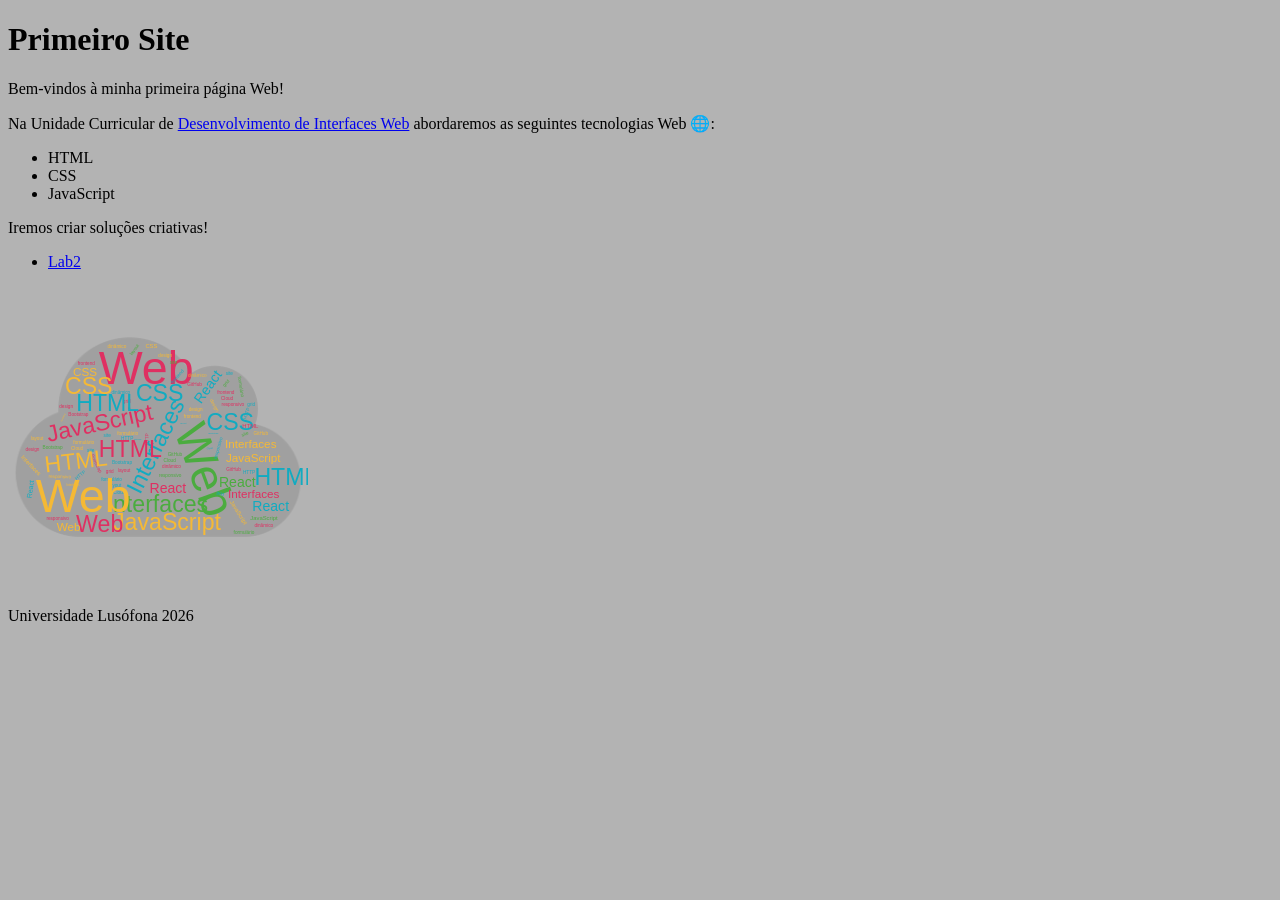
==== index.html @ fb10c760 "erros" ====
<!doctype html>
<html lang="pt">
  <head>
    <meta charset="UTF-8" />
    <meta name="viewport" content="width=device-width, initial-scale=1.0" />
    <title>João Rito</title>
    <link rel="stylesheet" href="styles.css" />
    <style>
      img {
        width: 300px;
      }
    </style>
  </head>

  <body>
    <header>
      <h1>Primeiro Site</h1>
    </header>

    <main>
      <p>Bem-vindos à minha primeira página Web!</p>
      <p>
        Na Unidade Curricular de
        <a
          href="https://moodle.ensinolusofona.pt/course/view.php?id=11232"
          target="_blank"
          >Desenvolvimento de Interfaces Web</a
        >
        abordaremos as seguintes tecnologias Web &#127760;:
      </p>
      <ul>
        <li>HTML</li>
        <li>CSS</li>
        <li>JavaScript</li>
      </ul>
      <p>Iremos criar soluções criativas!</p>

      <nav>
        <ul>
          <li><a href="lab2/local.html">Lab2</a></li>
        </ul>
      </nav>

      <img src="images/diw.svg" alt="Desenvolvimento de Interfaces Web" />
    </main>

    <footer>
      <p>Universidade Lusófona 2026</p>
    </footer>
  </body>
</html>
---- styles.css ----
body {
  background-color: #b3b3b3;
}
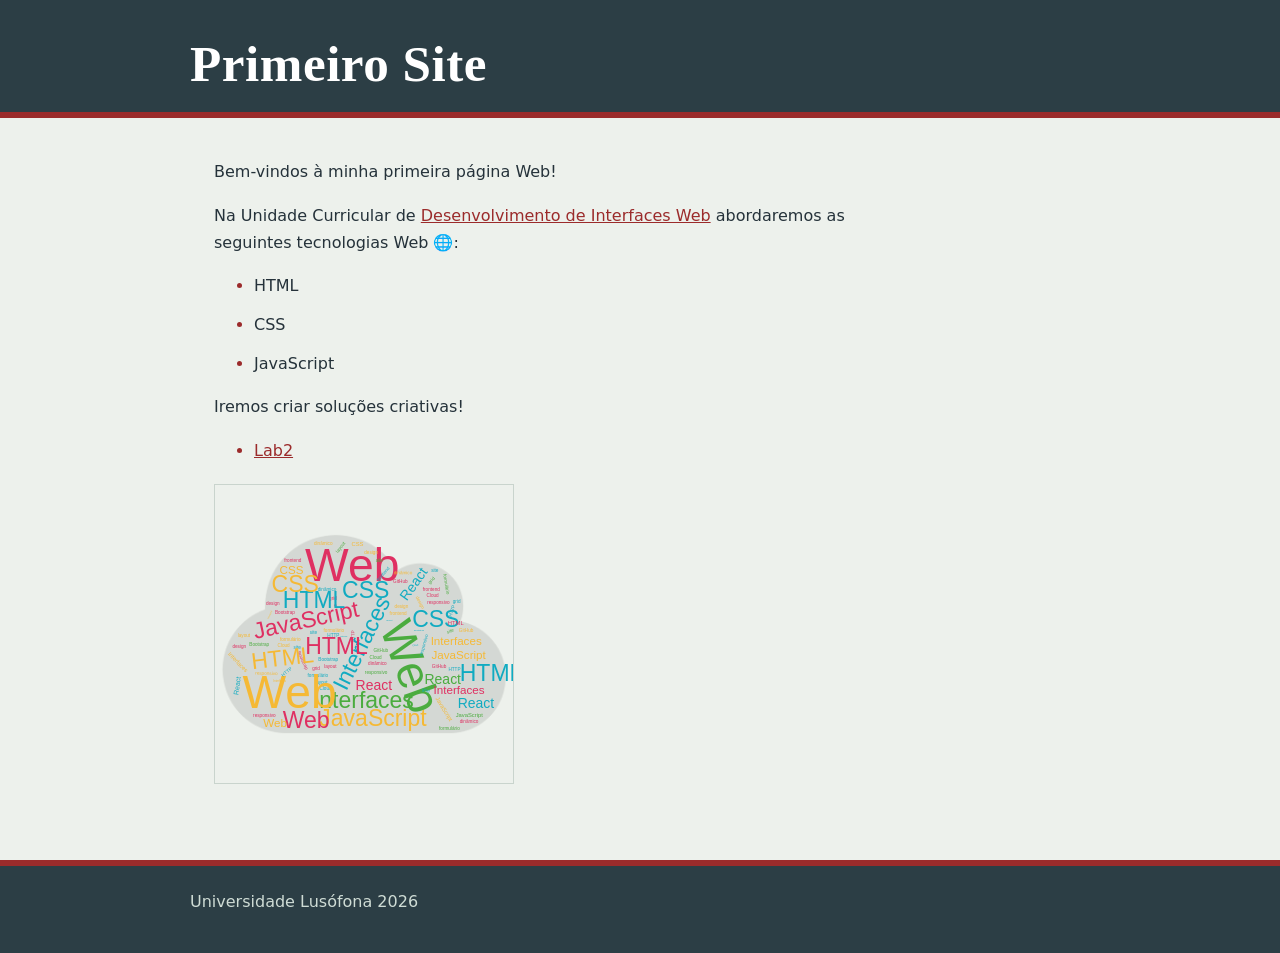
==== commit 42883b11: "estilos etc" ====
--- a/index.html
+++ b/index.html
@@ -4,7 +4,7 @@
     <meta charset="UTF-8" />
     <meta name="viewport" content="width=device-width, initial-scale=1.0" />
     <title>João Rito</title>
-    <link rel="stylesheet" href="styles.css" />
+    <link rel="stylesheet" href="lab2/styles.css" />
     <style>
       img {
         width: 300px;
--- a/lab2/styles.css
+++ b/lab2/styles.css
@@ -0,0 +1,265 @@
+/* ==========================================================
+   Mogadouro - styles.css
+   Paleta inspirada na região:
+   xisto (rocha local), líquen, zimbro (arbustos das arribas),
+   cruz templária (vermelho) e amendoeira em flor (rosa suave)
+   ========================================================== */
+
+:root {
+  --xisto: #2c3e45;
+  --liquen: #edf1ec;
+  --zimbro: #4d7c73;
+  --cruz: #9b2b2b;
+  --amendoeira: #f6dfe0;
+  --papel: #fbfcfa;
+  --texto: #25323a;
+  --largura: 900px;
+}
+
+*,
+*::before,
+*::after {
+  box-sizing: border-box;
+}
+
+/* ---------- Base ---------- */
+
+body {
+  margin: 0;
+  min-height: 100vh;
+  display: flex;
+  flex-direction: column;
+  font-family:
+    system-ui,
+    -apple-system,
+    "Segoe UI",
+    Roboto,
+    sans-serif;
+  line-height: 1.7;
+  color: var(--texto);
+  background-color: var(--liquen);
+}
+
+/* ---------- Cabeçalho e navegação ---------- */
+
+header {
+  background-color: var(--xisto);
+  color: white;
+  padding: 36px max(24px, calc((100% - var(--largura)) / 2)) 20px;
+  border-bottom: 6px solid var(--cruz);
+}
+
+h1 {
+  margin: 0;
+  font-family: "Palatino Linotype", Palatino, "Book Antiqua", Georgia, serif;
+  font-size: clamp(2rem, 6vw, 3.2rem);
+  font-weight: 700;
+  letter-spacing: 0.01em;
+  line-height: 1.1;
+}
+
+header nav {
+  display: flex;
+  flex-wrap: wrap;
+  gap: 8px 28px;
+  margin-top: 18px;
+}
+
+main a {
+  color: var(--cruz);
+}
+
+header nav a {
+  color: #dfe9e4;
+  text-decoration: none;
+  padding-bottom: 4px;
+  border-bottom: 2px solid transparent;
+  transition:
+    border-color 0.2s,
+    color 0.2s;
+}
+
+a:focus-visible {
+  outline: 3px solid var(--zimbro);
+  outline-offset: 3px;
+}
+
+header nav a[aria-current="page"],
+header nav a:hover {
+  color: white;
+  border-bottom-color: var(--amendoeira);
+}
+
+/* ---------- Conteúdo principal ---------- */
+
+main {
+  flex: 1;
+  width: 100%;
+  max-width: var(--largura);
+  margin: 0 auto;
+  padding: 40px 24px 56px;
+}
+
+h2 {
+  display: inline-block;
+  margin: 0 0 20px;
+  padding-bottom: 6px;
+  font-family: "Palatino Linotype", Palatino, "Book Antiqua", Georgia, serif;
+  font-size: 2rem;
+  color: var(--xisto);
+  border-bottom: 3px solid var(--cruz);
+}
+
+h3 {
+  margin: 32px 0 12px;
+  font-family: "Palatino Linotype", Palatino, "Book Antiqua", Georgia, serif;
+  font-size: 1.4rem;
+  color: var(--zimbro);
+}
+
+p {
+  max-width: 70ch;
+  margin: 0 0 16px;
+}
+
+/* ---------- Multimédia ---------- */
+
+img,
+video {
+  display: block;
+  max-width: 100%;
+  height: auto;
+  margin: 20px 0;
+  border: 1px solid #c9d4cd;
+}
+
+iframe {
+  display: block;
+  width: 100%;
+  max-width: 640px;
+  height: 340px;
+  margin: 24px 0;
+  border: 1px solid #c9d4cd;
+}
+
+/* ---------- Tabela ---------- */
+
+table {
+  width: 100%;
+  margin-top: 20px;
+  border-collapse: collapse;
+  background-color: var(--papel);
+}
+
+th {
+  padding: 12px 14px;
+  text-align: left;
+  color: white;
+  background-color: var(--xisto);
+  border: 1px solid var(--xisto);
+}
+
+thead tr:first-child th {
+  text-align: center;
+  background-color: var(--zimbro);
+  border-color: var(--zimbro);
+}
+
+td {
+  padding: 12px 14px;
+  color: var(--texto);
+  border: 1px solid #c9d4cd;
+}
+
+tbody tr:nth-child(even) td {
+  background-color: var(--amendoeira);
+}
+
+/* ---------- Curiosidades ---------- */
+
+.curiosidades {
+  margin-top: 40px;
+  padding: 8px 28px 20px;
+  background-color: var(--papel);
+  border-left: 5px solid var(--cruz);
+}
+
+ol {
+  margin: 0;
+  padding-left: 22px;
+}
+
+li {
+  margin-bottom: 12px;
+}
+
+li::marker {
+  color: var(--cruz);
+  font-weight: 700;
+}
+
+/* ---------- Rodapé ---------- */
+
+footer {
+  padding: 22px max(24px, calc((100% - var(--largura)) / 2));
+  color: #cfdcd5;
+  background-color: var(--xisto);
+  border-top: 6px solid var(--cruz);
+}
+
+/* ---------- Página Multimédia ---------- */
+
+nav.ancoras ul {
+  display: flex;
+  flex-wrap: wrap;
+  gap: 8px 24px;
+  margin: 16px 0 0;
+  padding: 0;
+  list-style: none;
+}
+
+nav.ancoras li {
+  margin: 0;
+}
+
+.fotografias {
+  display: flex;
+  flex-wrap: wrap;
+  gap: 10px;
+  margin-top: 15px;
+}
+
+.fotografias img {
+  width: 120px;
+  height: 80px;
+  margin: 0;
+  object-fit: cover;
+  border: 2px solid var(--zimbro);
+  border-radius: 4px;
+}
+
+.poema {
+  margin-top: 15px;
+  font-style: italic;
+}
+
+.poema p {
+  margin: 4px 0;
+}
+
+/* Versos ímpares */
+.poema p:nth-child(odd) {
+  color: var(--texto);
+}
+
+/* Versos pares */
+.poema p:nth-child(even) {
+  color: var(--cruz);
+  font-weight: bold;
+}
+
+/* Primeiro verso */
+.poema p:nth-child(1) {
+  font-size: 1.2em;
+  text-transform: uppercase;
+}
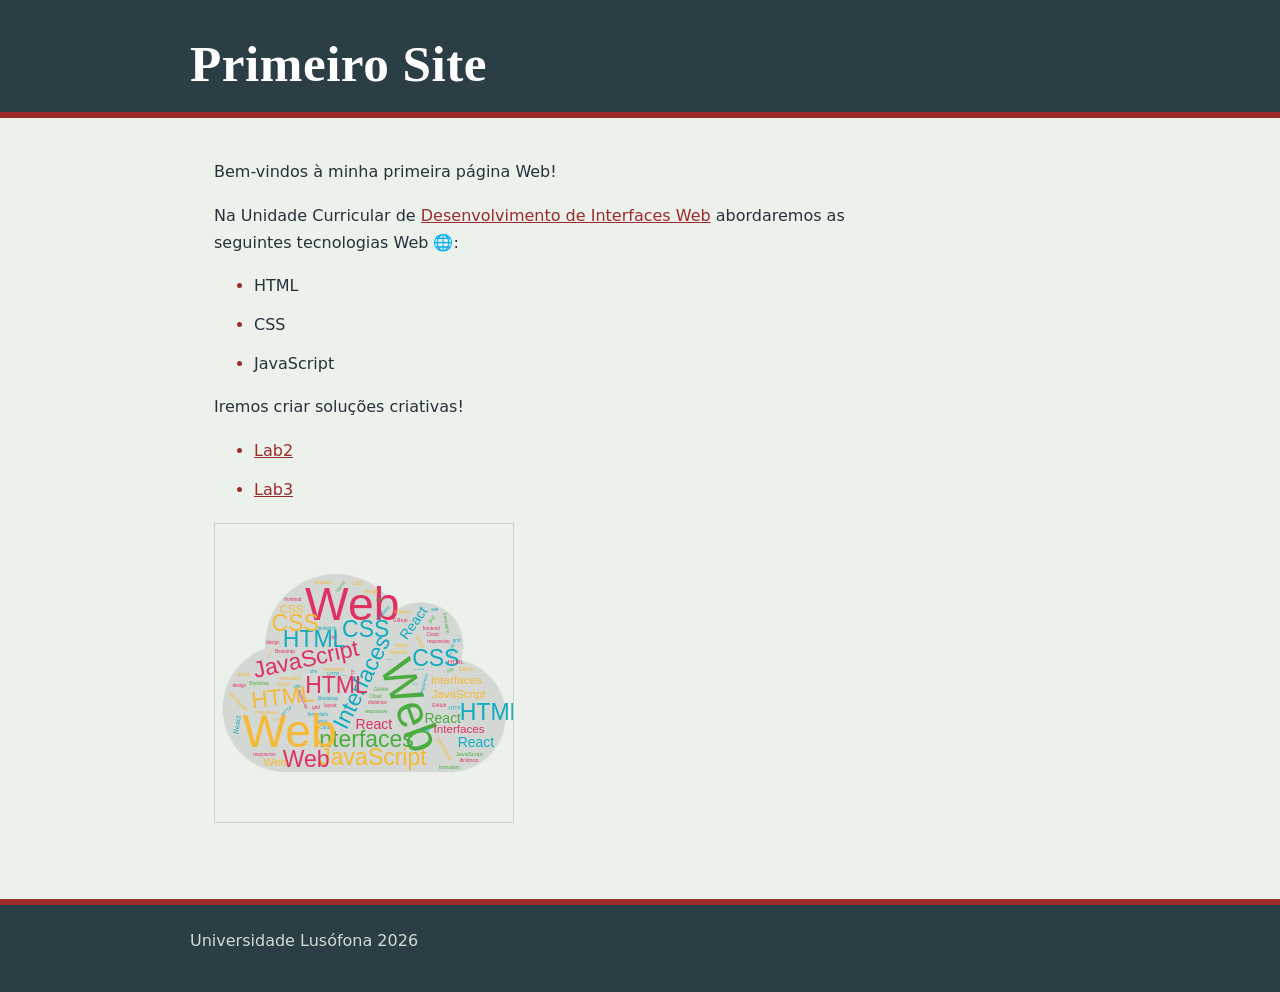
==== commit 18a517ce: "nova página , fotos resolvidas" ====
--- a/index.html
+++ b/index.html
@@ -38,6 +38,7 @@
       <nav>
         <ul>
           <li><a href="lab2/local.html">Lab2</a></li>
+          <li><a href="lab3/index.html">Lab3</a></li>
         </ul>
       </nav>
 
--- a/lab2/styles.css
+++ b/lab2/styles.css
@@ -230,12 +230,12 @@
 }
 
 .fotografias img {
-  width: 120px;
-  height: 80px;
-  margin: 0;
+  width: 300px;
+  height: 250px;
+  margin: 2;
   object-fit: cover;
   border: 2px solid var(--zimbro);
-  border-radius: 4px;
+  border-radius: 10px;
 }
 
 .poema {
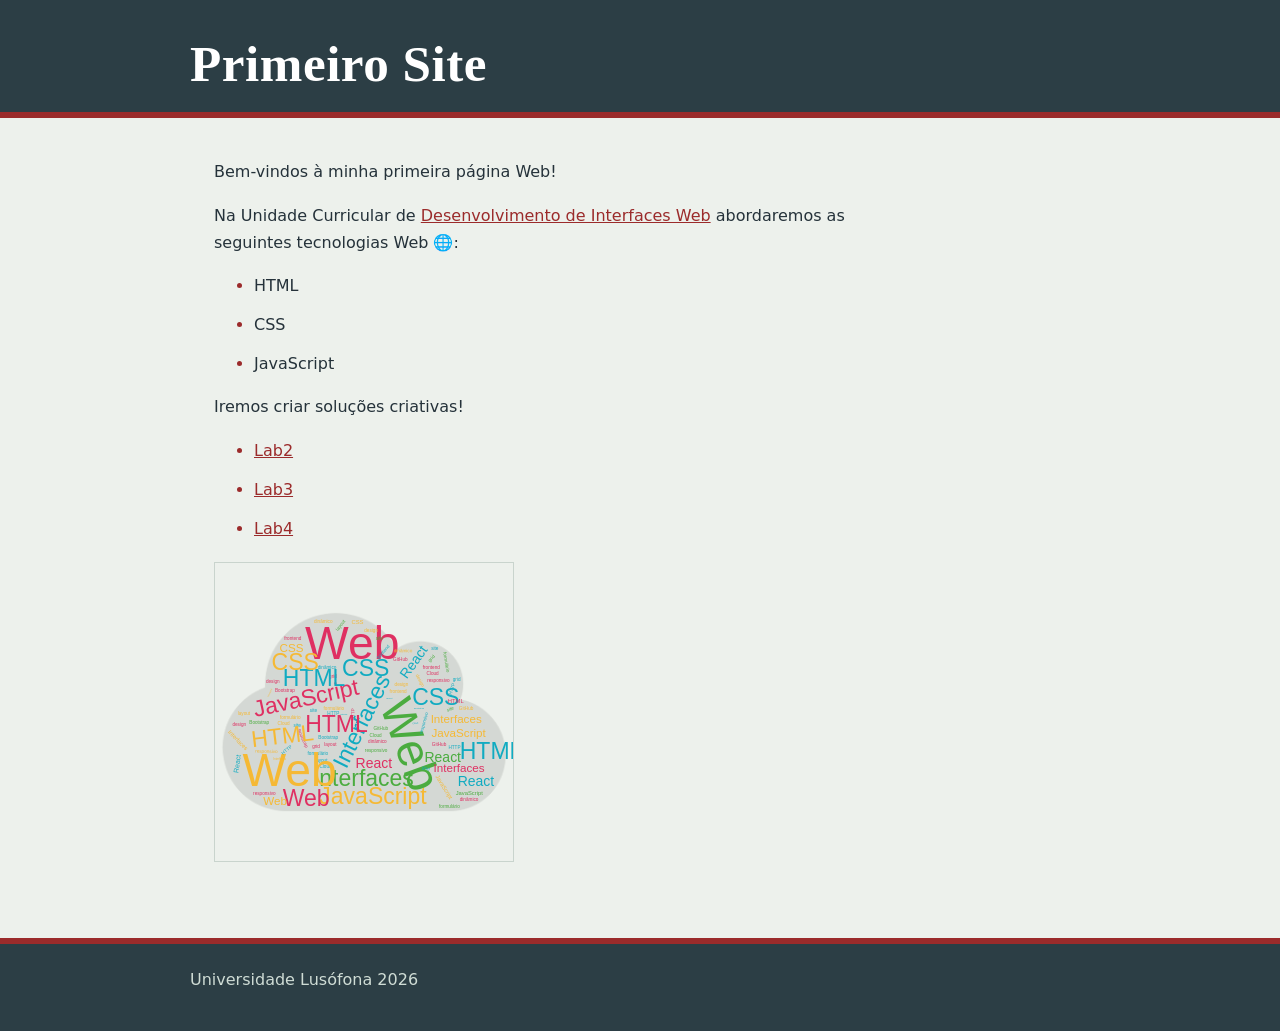
==== commit 4677a039: "LAB4" ====
--- a/index.html
+++ b/index.html
@@ -39,6 +39,7 @@
         <ul>
           <li><a href="lab2/local.html">Lab2</a></li>
           <li><a href="lab3/index.html">Lab3</a></li>
+          <li><a href="lab4/index.html">Lab4</a></li>
         </ul>
       </nav>
 
--- a/lab2/styles.css
+++ b/lab2/styles.css
@@ -100,6 +100,11 @@
   padding: 40px 24px 56px;
 }
 
+main.largo {
+  max-width: none;
+  padding: 0;
+}
+
 h2 {
   display: inline-block;
   margin: 0 0 20px;
@@ -207,6 +212,79 @@
   border-top: 6px solid var(--cruz);
 }
 
+/* ---------- Página Localização ---------- */
+
+.localizacao {
+  display: flex;
+  gap: 24px;
+  align-items: flex-start;
+}
+
+.localizacao p {
+  flex: 1;
+  max-width: none;
+  margin: 0;
+}
+
+.localizacao iframe {
+  flex: 1;
+  max-width: none;
+  height: 400px;
+  margin: 0;
+}
+
+/* ---------- Página Informações ---------- */
+
+main.grelha-pagina {
+  max-width: 1100px;
+  padding: 40px 24px 56px;
+}
+
+.grelha {
+  display: grid;
+  grid-template-columns: repeat(4, minmax(0, 1fr));
+  gap: 24px;
+}
+
+.grelha > * {
+  min-width: 0;
+}
+
+.grelha img {
+  width: 100%;
+  height: auto;
+  margin: 0;
+  object-fit: cover;
+}
+
+.g-intro {
+  grid-column: 1 / 3;
+  grid-row: 1;
+}
+
+.g-foto1 {
+  grid-column: 3 / 5;
+  grid-row: 1 / 3;
+  aspect-ratio: 4 / 3;
+}
+
+.g-tabela {
+  grid-column: 1 / 3;
+  grid-row: 2 / 4;
+}
+
+.g-foto2 {
+  grid-column: 4;
+  grid-row: 4;
+  aspect-ratio: 1;
+}
+
+.g-curiosidades {
+  grid-column: 2 / 5;
+  grid-row: 5;
+  margin-top: 0;
+}
+
 /* ---------- Página Multimédia ---------- */
 
 nav.ancoras ul {
@@ -230,12 +308,13 @@
 }
 
 .fotografias img {
-  width: 300px;
-  height: 250px;
-  margin: 2;
+  width: 370px;
+  height: 350px;
+  margin: 0;
   object-fit: cover;
   border: 2px solid var(--zimbro);
   border-radius: 10px;
+  transition: transform 0.4s ease;
 }
 
 .poema {
@@ -263,3 +342,149 @@
   font-size: 1.2em;
   text-transform: uppercase;
 }
+
+/* ---------- Página Multimédia: secções com cores ---------- */
+
+.intro {
+  padding: 40px max(24px, calc((100% - var(--largura)) / 2)) 24px;
+}
+
+.secao {
+  padding: 8px max(24px, calc((100% - var(--largura)) / 2)) 40px;
+}
+
+.secao h3 {
+  margin-top: 24px;
+}
+
+.secao-fotos {
+  background-color: var(--liquen);
+}
+
+.secao-video {
+  background-color: var(--amendoeira);
+}
+
+.secao-poesia {
+  background-color: var(--papel);
+}
+
+.video-wrapper iframe {
+  width: 100%;
+  max-width: 640px;
+  height: auto;
+  aspect-ratio: 16 / 9;
+}
+
+/* ---------- Fotografia emblemática ---------- */
+
+.emblema {
+  position: relative;
+  padding: 32px 0;
+  background-color: var(--xisto);
+}
+
+.emblema img {
+  width: 60%;
+  height: auto;
+  margin: 0 0 0 5%;
+  border: none;
+}
+
+.frase {
+  position: absolute;
+  top: 50%;
+  left: 68%;
+  width: 27%;
+  margin: 0;
+  transform: translateY(-50%);
+  font-family: "Palatino Linotype", Palatino, "Book Antiqua", Georgia, serif;
+  font-size: 2vw;
+  font-style: italic;
+  line-height: 1.3;
+  color: white;
+}
+
+/* ---------- Transição ---------- */
+
+.fotografias img:hover {
+  transform: scale(1.08);
+}
+
+/* ---------- Responsivo (telemóvel) ---------- */
+
+@media (width <= 600px) {
+  body {
+    padding-bottom: 64px;
+  }
+
+  header nav {
+    position: fixed;
+    inset: auto 0 0;
+    z-index: 10;
+    display: flex;
+    flex-wrap: nowrap;
+    gap: 0;
+    margin: 0;
+    background-color: var(--xisto);
+    border-top: 4px solid var(--cruz);
+  }
+
+  header nav a {
+    flex: 1;
+    padding: 14px 4px;
+    font-size: 0.85rem;
+    text-align: center;
+    border-bottom: none;
+  }
+
+  header nav a[aria-current="page"] {
+    background-color: var(--cruz);
+  }
+
+  .fotografias img {
+    width: 100%;
+    max-width: 100%;
+  }
+
+  table {
+    display: block;
+    overflow-x: auto;
+  }
+
+  .emblema img {
+    width: 100%;
+    margin: 0;
+  }
+
+  .frase {
+    position: static;
+    width: auto;
+    padding: 16px 24px 0;
+    transform: none;
+    font-size: 5vw;
+  }
+
+  .localizacao {
+    flex-direction: column;
+  }
+
+  .localizacao iframe {
+    flex: none;
+    width: 100%;
+    height: 300px;
+  }
+
+  .grelha {
+    grid-template-columns: 1fr;
+  }
+
+  .g-intro,
+  .g-foto1,
+  .g-tabela,
+  .g-foto2,
+  .g-curiosidades {
+    grid-column: 1;
+    grid-row: auto;
+  }
+}
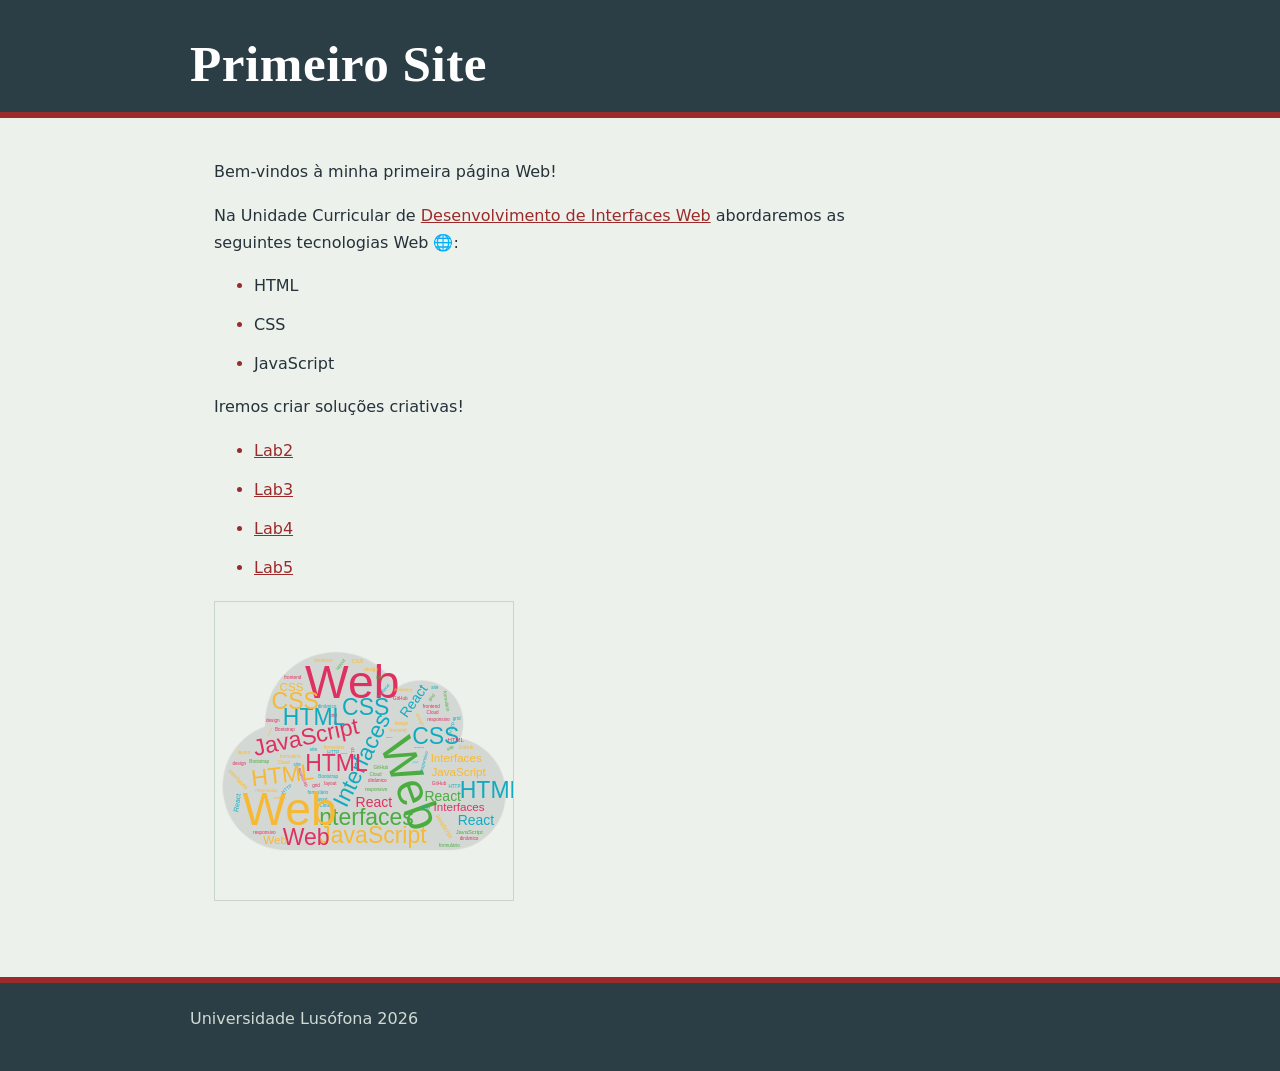
==== commit 7e844ba8: "laboratório5" ====
--- a/index.html
+++ b/index.html
@@ -40,6 +40,7 @@
           <li><a href="lab2/local.html">Lab2</a></li>
           <li><a href="lab3/index.html">Lab3</a></li>
           <li><a href="lab4/index.html">Lab4</a></li>
+          <li><a href="lab5/index.html">Lab5</a></li>
         </ul>
       </nav>
 
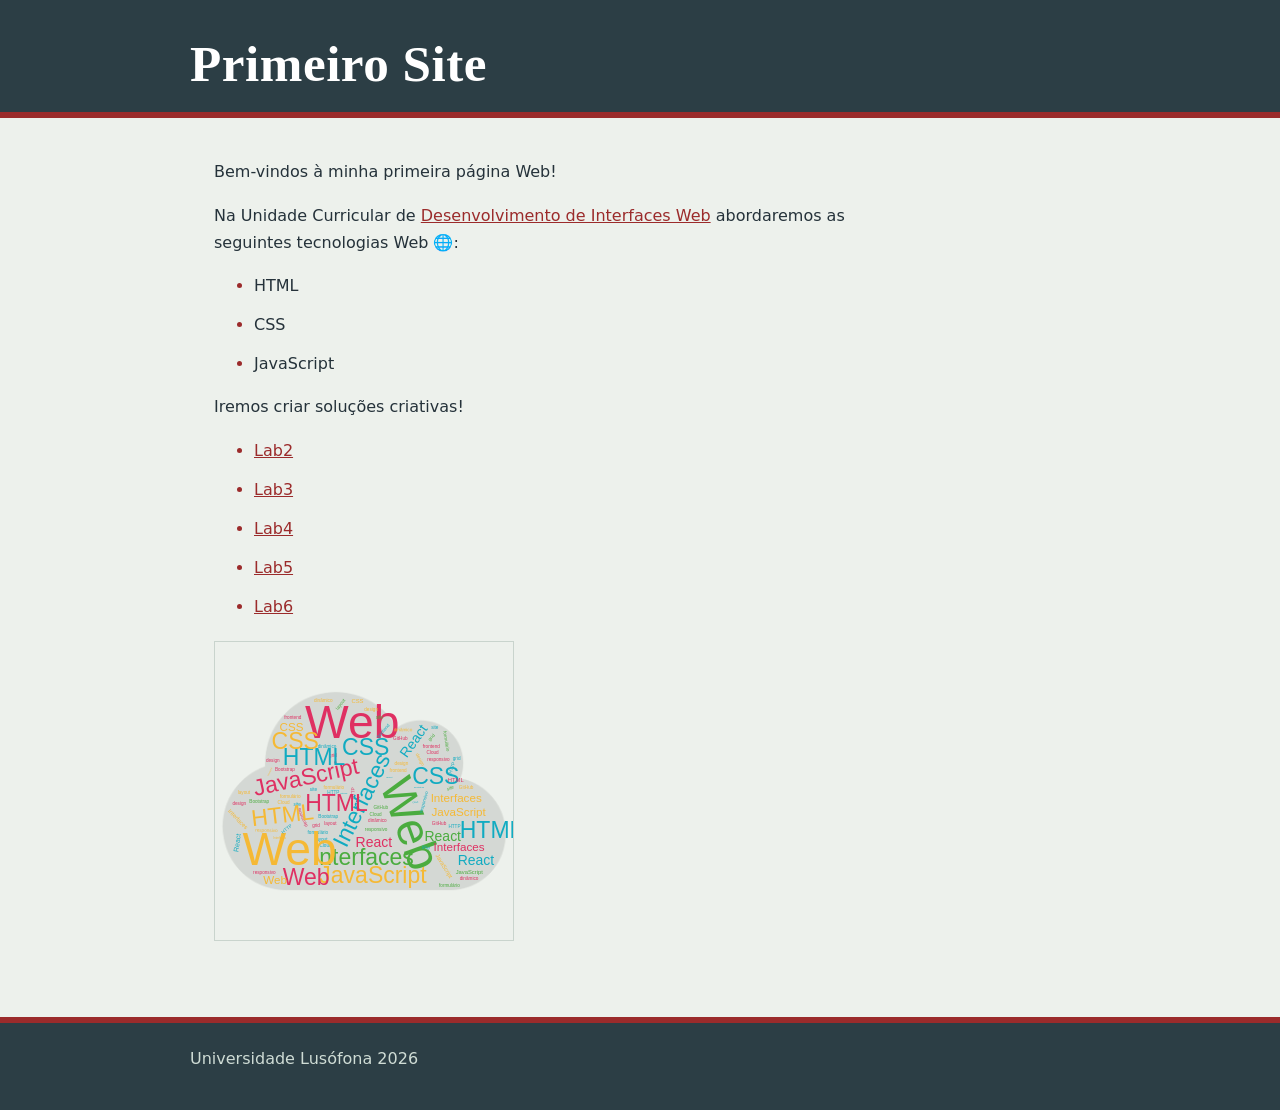
==== commit b86c2e42: "Lab 6" ====
--- a/index.html
+++ b/index.html
@@ -41,6 +41,7 @@
           <li><a href="lab3/index.html">Lab3</a></li>
           <li><a href="lab4/index.html">Lab4</a></li>
           <li><a href="lab5/index.html">Lab5</a></li>
+          <li><a href="lab6/index.html">Lab6</a></li>
         </ul>
       </nav>
 
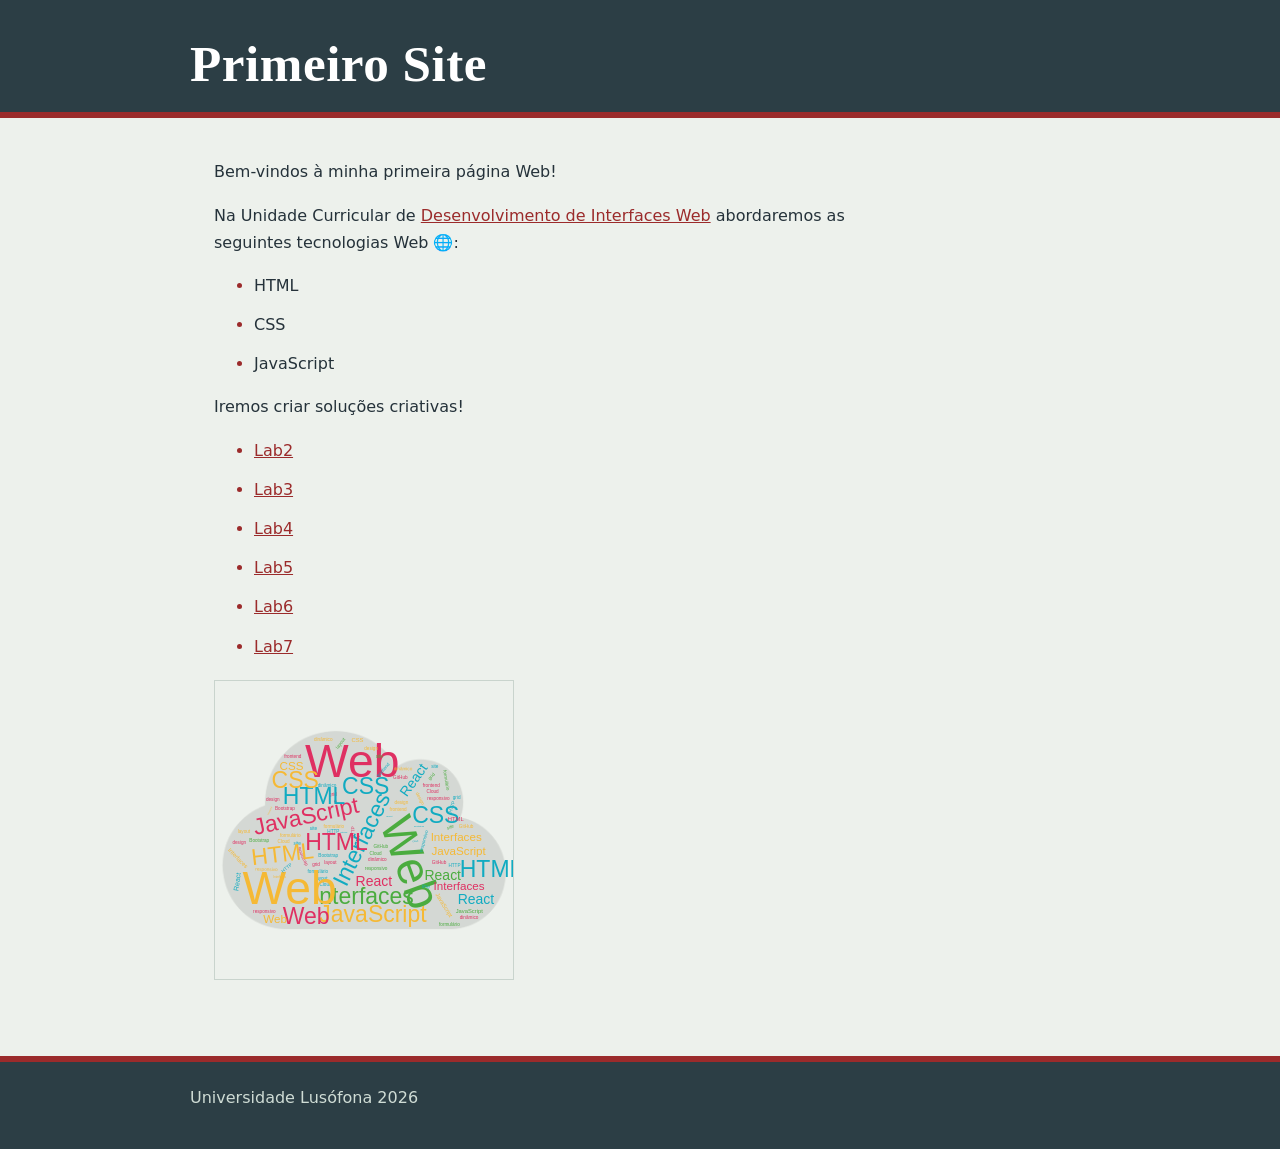
==== commit 790c5c2b: "lab7" ====
--- a/index.html
+++ b/index.html
@@ -42,6 +42,7 @@
           <li><a href="lab4/index.html">Lab4</a></li>
           <li><a href="lab5/index.html">Lab5</a></li>
           <li><a href="lab6/index.html">Lab6</a></li>
+          <li><a href="lab7/index.html">Lab7</a></li>
         </ul>
       </nav>
 
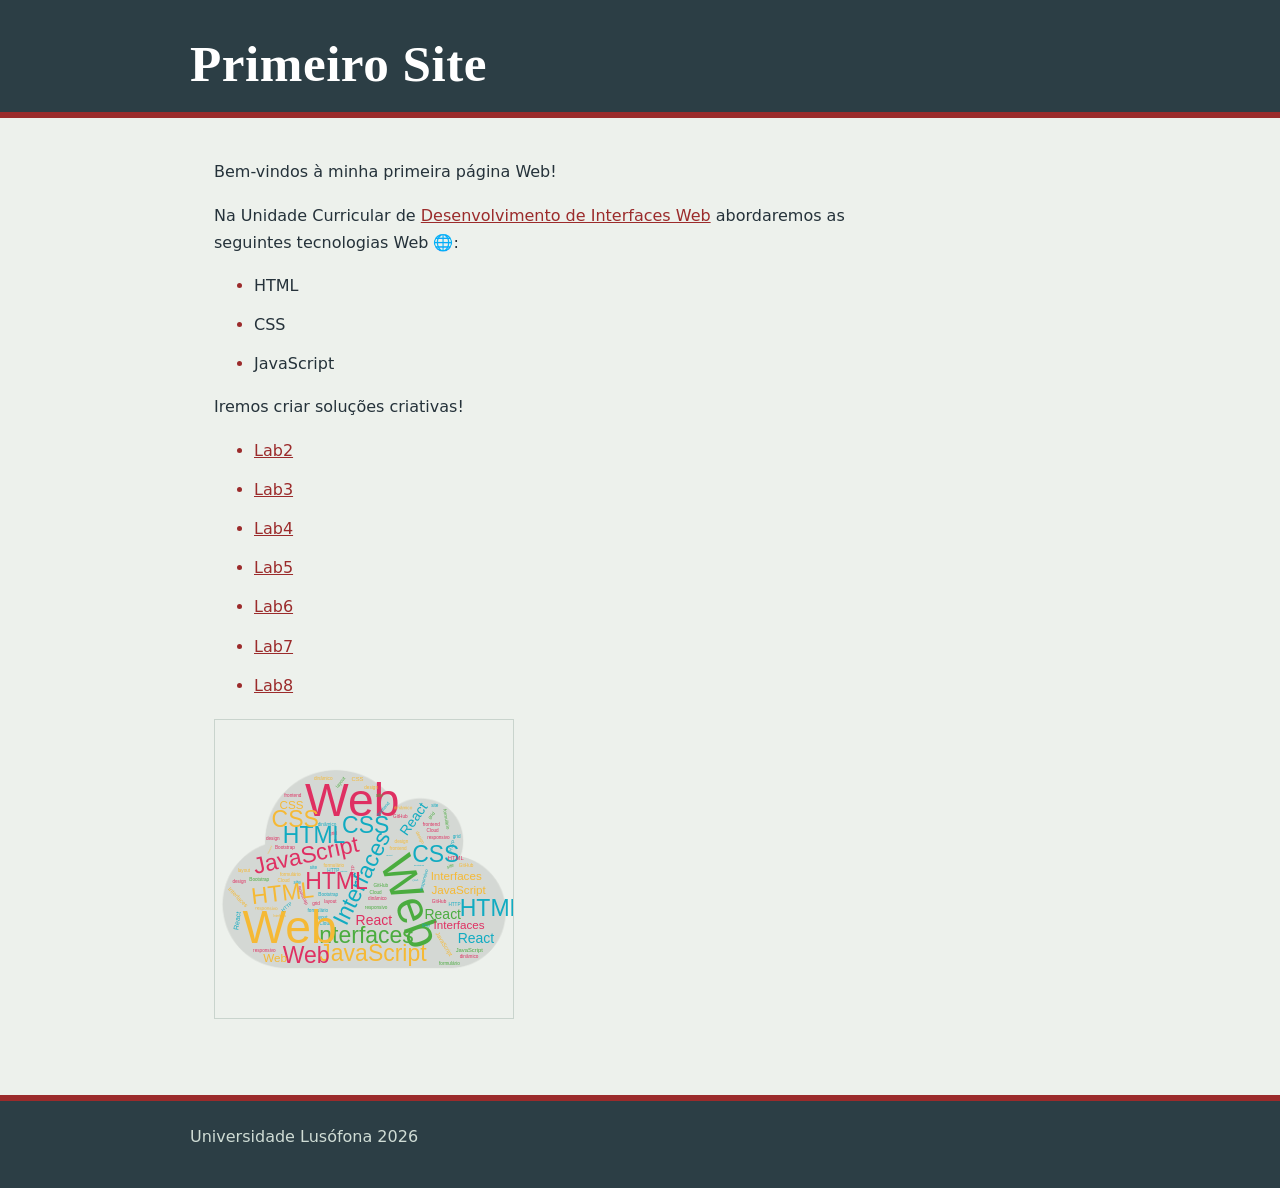
==== commit 8c69c917: "lab 8" ====
--- a/index.html
+++ b/index.html
@@ -43,6 +43,7 @@
           <li><a href="lab5/index.html">Lab5</a></li>
           <li><a href="lab6/index.html">Lab6</a></li>
           <li><a href="lab7/index.html">Lab7</a></li>
+          <li><a href="lab8/index.html">Lab8</a></li>
         </ul>
       </nav>
 
